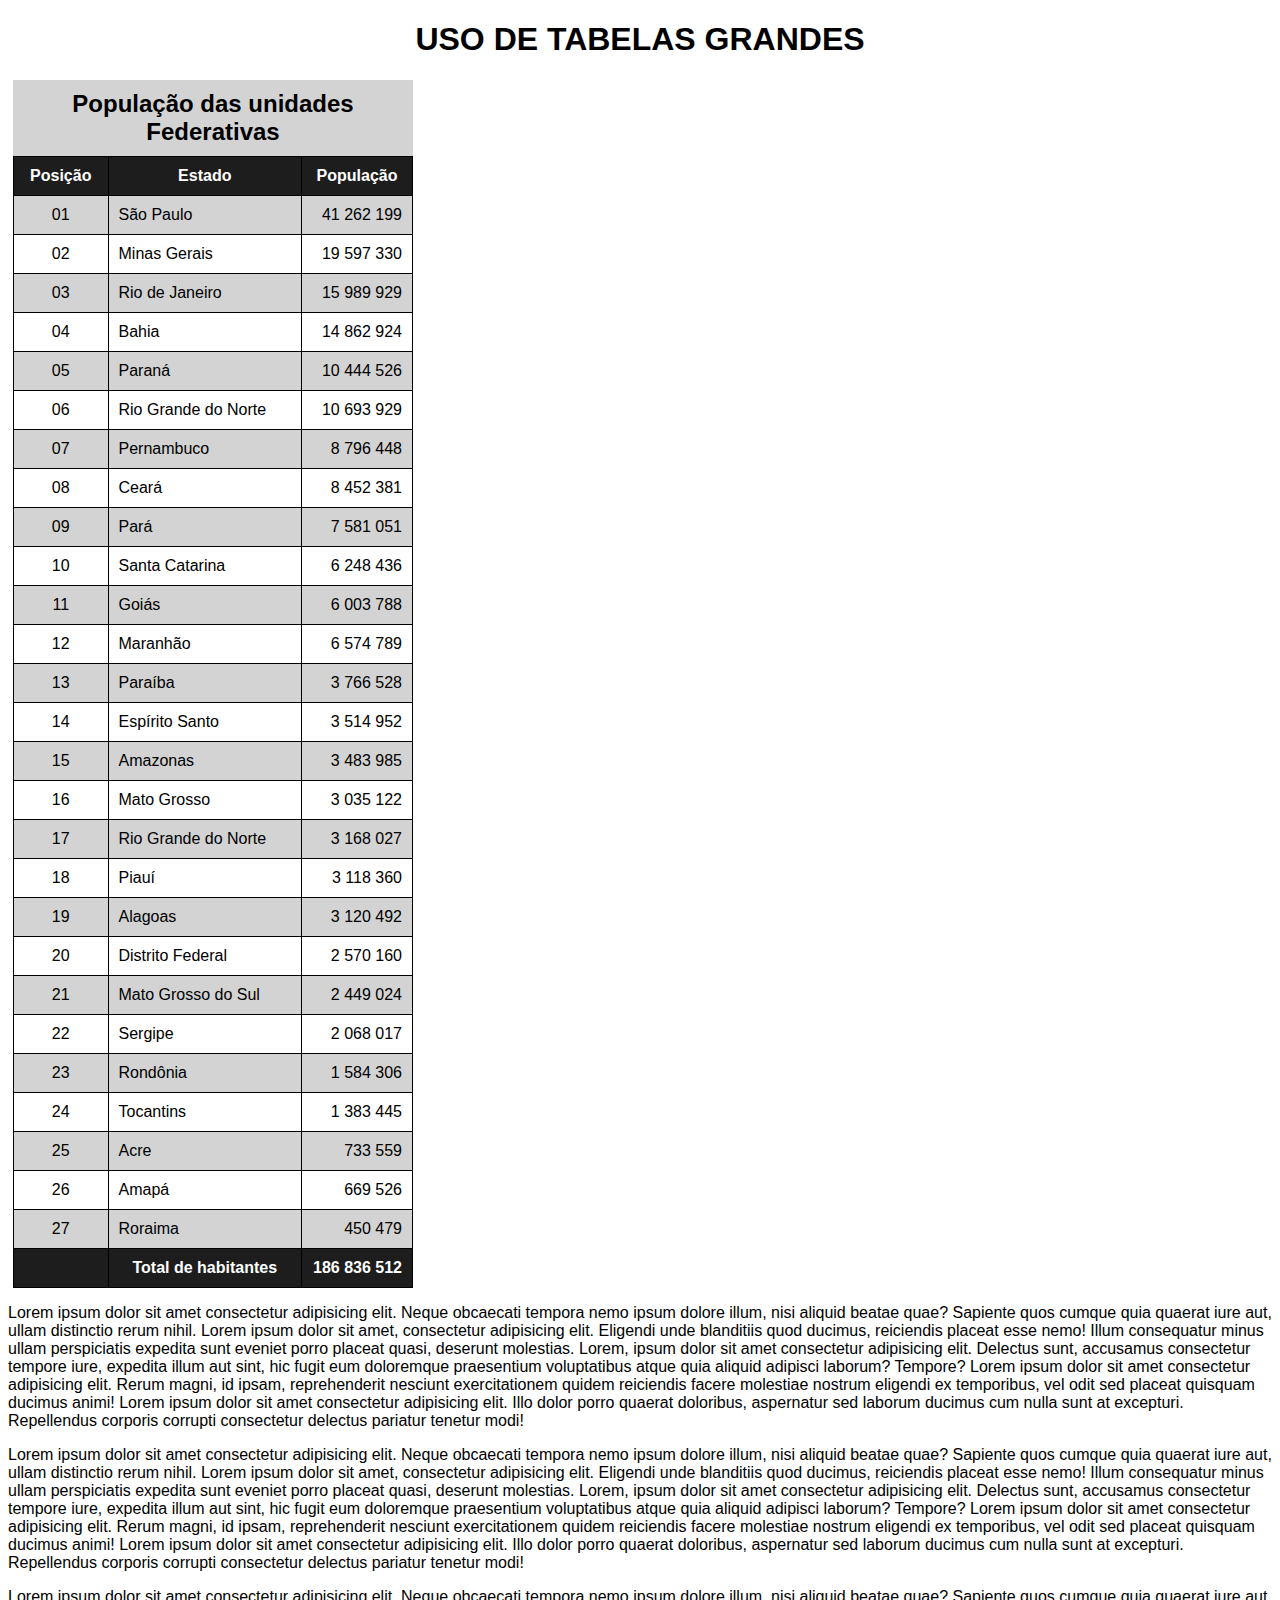
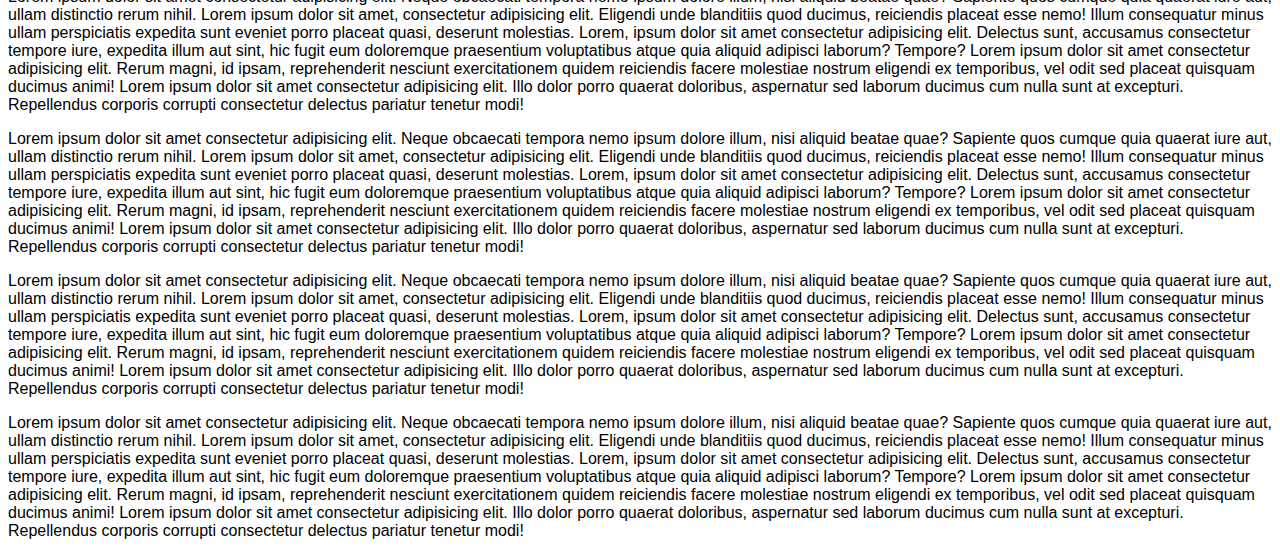
==== index.html @ 90eae675 "index" ====
<!DOCTYPE html>
<html lang="pt-br">
<head>
    <meta charset="UTF-8">
    <meta http-equiv="X-UA-Compatible" content="IE=edge">
    <meta name="viewport" content="width=device-width, initial-scale=1.0">
    <title>Tabela</title>
    <link rel="stylesheet" href="./styletbg.css">
</head>
<body>
    <h1>Uso de tabelas grandes</h1>
    <table>
        <caption>População das unidades Federativas</caption>
     <thead>
        <tr>
            <th scope="col">Posição</th>
           <th scope="col">Estado</th> 
           <th style="width: 90px;" scope="col">População</th>
           
        </tr>
     </thead>
     <tbody>
        <tr>
            <td class="nump">01</td>
            <td>São Paulo</td>
            <td class="num">41 262 199</td>
        </tr>
        <tr>
            <td class="nump">02</td>
            <td>Minas Gerais</td>
            <td class="num">19 597 330</td>
        </tr>
        <tr>
            <td class="nump">03</td>
            <td>Rio de Janeiro</td>
            <td class="num">15 989 929</td>
        </tr>
        <tr>
            <td class="nump">04</td>
            <td>Bahia</td>
            <td class="num">14 862 924</td>
        </tr>
        <tr>
            <td class="nump">05</td>
            <td>Paraná</td>
            <td class="num">10 444 526</td>
        </tr>
        <tr>
            <td class="nump">06</td>
            <td>Rio Grande do Norte</td>
            <td class="num">10 693 929</td>
        </tr>
        <tr>
            <td class="nump">07</td>
            <td>Pernambuco</td>
            <td class="num">8 796 448</td>
        </tr>
        <tr>
            <td class="nump">08</td>
            <td>Ceará</td>
            <td class="num">8 452 381</td>
        </tr>
        <tr>
            <td class="nump">09</td>
            <td>Pará</td>
            <td class="num">7 581 051</td>
        </tr>
        <tr>
            <td class="nump">10</td>
            <td>Santa Catarina</td>
            <td class="num">6 248 436</td>
        </tr>
        <tr>
            <td class="nump">11</td>
            <td>Goiás</td>
            <td class="num">6 003 788</td>
        </tr>
        <tr>
            <td class="nump">12</td>
            <td>Maranhão</td>
            <td class="num">6 574 789</td>
        </tr>
        <tr>
            <td class="nump">13</td>
            <td>Paraíba</td>
            <td class="num">3 766 528</td>
        </tr>
        <tr>
            
            <td class="nump">14</td>
            <td>Espírito Santo</td>
            <td class="num">3 514 952</td>
        </tr>
        <tr>
            <td class="nump">15</td>
            <td>Amazonas</td>
            <td class="num">3 483 985</td>
        </tr>
        <tr>
            <td class="nump">16</td>
            <td>Mato Grosso</td>
            <td class="num">3 035 122</td>
        </tr>
        <tr>
            <td class="nump">17</td>
            <td>Rio Grande do Norte</td>
            <td class="num">3 168 027</td>
        </tr>
        <tr>
            <td class="nump">18</td>
            <td>Piauí</td>
            <td class="num">3 118 360</td>
        </tr>
        <tr>
            <td class="nump">19</td>
            <td>Alagoas</td>
            <td class="num">3 120 492</td>
        </tr>
        <tr>
            <td class="nump">20</td>
            <td>Distrito Federal</td>
            <td class="num">2 570 160</td>
        </tr>
        <tr>
            <td class="nump">21</td>
            <td>Mato Grosso do Sul</td>
            <td class="num">2 449 024</td>
        </tr>
        <tr>
            <td class="nump">22</td>
            <td>Sergipe</td>
            <td class="num">2 068 017</td>
        </tr>
        <tr>
            <td class="nump">23</td>
            <td>Rondônia</td>
            <td class="num">1 584 306</td>
        </tr>
        <tr>
            <td class="nump">24</td>
            <td>Tocantins</td>
            <td class="num">1 383 445</td>
        </tr>
        <tr>
            <td class="nump">25</td>
            <td>Acre</td>
            <td class="num">733 559</td>
        </tr>
        <tr>
            <td class="nump">26</td>
            <td>Amapá</td>
            <td class="num">669 526</td>
        </tr>
        <tr>
            <td class="nump">27</td>
            <td>Roraima</td>
            <td class="num">450 479</td>
        </tr>
     </tbody>
     <tfoot>
        <tr>
            <th></th>
            <th scope="row">Total de habitantes</th>
            <td class="num"><strong>186 836 512</strong></td>
        </tr>
        
     </tfoot>
    </table>
    <p>Lorem ipsum dolor sit amet consectetur adipisicing elit. Neque obcaecati tempora nemo ipsum dolore illum, nisi aliquid beatae quae? Sapiente quos cumque quia quaerat iure aut, ullam distinctio rerum nihil. Lorem ipsum dolor sit amet, consectetur adipisicing elit. Eligendi unde blanditiis quod ducimus, reiciendis placeat esse nemo! Illum consequatur minus ullam perspiciatis expedita sunt eveniet porro placeat quasi, deserunt molestias. Lorem, ipsum dolor sit amet consectetur adipisicing elit. Delectus sunt, accusamus consectetur tempore iure, expedita illum aut sint, hic fugit eum doloremque praesentium voluptatibus atque quia aliquid adipisci laborum? Tempore? Lorem ipsum dolor sit amet consectetur adipisicing elit. Rerum magni, id ipsam, reprehenderit nesciunt exercitationem quidem reiciendis facere molestiae nostrum eligendi ex temporibus, vel odit sed placeat quisquam ducimus animi! Lorem ipsum dolor sit amet consectetur adipisicing elit. Illo dolor porro quaerat doloribus, aspernatur sed laborum ducimus cum nulla sunt at excepturi. Repellendus corporis corrupti consectetur delectus pariatur tenetur modi!</p>
    <p>Lorem ipsum dolor sit amet consectetur adipisicing elit. Neque obcaecati tempora nemo ipsum dolore illum, nisi aliquid beatae quae? Sapiente quos cumque quia quaerat iure aut, ullam distinctio rerum nihil. Lorem ipsum dolor sit amet, consectetur adipisicing elit. Eligendi unde blanditiis quod ducimus, reiciendis placeat esse nemo! Illum consequatur minus ullam perspiciatis expedita sunt eveniet porro placeat quasi, deserunt molestias. Lorem, ipsum dolor sit amet consectetur adipisicing elit. Delectus sunt, accusamus consectetur tempore iure, expedita illum aut sint, hic fugit eum doloremque praesentium voluptatibus atque quia aliquid adipisci laborum? Tempore? Lorem ipsum dolor sit amet consectetur adipisicing elit. Rerum magni, id ipsam, reprehenderit nesciunt exercitationem quidem reiciendis facere molestiae nostrum eligendi ex temporibus, vel odit sed placeat quisquam ducimus animi! Lorem ipsum dolor sit amet consectetur adipisicing elit. Illo dolor porro quaerat doloribus, aspernatur sed laborum ducimus cum nulla sunt at excepturi. Repellendus corporis corrupti consectetur delectus pariatur tenetur modi!</p>
    <p>Lorem ipsum dolor sit amet consectetur adipisicing elit. Neque obcaecati tempora nemo ipsum dolore illum, nisi aliquid beatae quae? Sapiente quos cumque quia quaerat iure aut, ullam distinctio rerum nihil. Lorem ipsum dolor sit amet, consectetur adipisicing elit. Eligendi unde blanditiis quod ducimus, reiciendis placeat esse nemo! Illum consequatur minus ullam perspiciatis expedita sunt eveniet porro placeat quasi, deserunt molestias. Lorem, ipsum dolor sit amet consectetur adipisicing elit. Delectus sunt, accusamus consectetur tempore iure, expedita illum aut sint, hic fugit eum doloremque praesentium voluptatibus atque quia aliquid adipisci laborum? Tempore? Lorem ipsum dolor sit amet consectetur adipisicing elit. Rerum magni, id ipsam, reprehenderit nesciunt exercitationem quidem reiciendis facere molestiae nostrum eligendi ex temporibus, vel odit sed placeat quisquam ducimus animi! Lorem ipsum dolor sit amet consectetur adipisicing elit. Illo dolor porro quaerat doloribus, aspernatur sed laborum ducimus cum nulla sunt at excepturi. Repellendus corporis corrupti consectetur delectus pariatur tenetur modi!</p>
    <p>Lorem ipsum dolor sit amet consectetur adipisicing elit. Neque obcaecati tempora nemo ipsum dolore illum, nisi aliquid beatae quae? Sapiente quos cumque quia quaerat iure aut, ullam distinctio rerum nihil. Lorem ipsum dolor sit amet, consectetur adipisicing elit. Eligendi unde blanditiis quod ducimus, reiciendis placeat esse nemo! Illum consequatur minus ullam perspiciatis expedita sunt eveniet porro placeat quasi, deserunt molestias. Lorem, ipsum dolor sit amet consectetur adipisicing elit. Delectus sunt, accusamus consectetur tempore iure, expedita illum aut sint, hic fugit eum doloremque praesentium voluptatibus atque quia aliquid adipisci laborum? Tempore? Lorem ipsum dolor sit amet consectetur adipisicing elit. Rerum magni, id ipsam, reprehenderit nesciunt exercitationem quidem reiciendis facere molestiae nostrum eligendi ex temporibus, vel odit sed placeat quisquam ducimus animi! Lorem ipsum dolor sit amet consectetur adipisicing elit. Illo dolor porro quaerat doloribus, aspernatur sed laborum ducimus cum nulla sunt at excepturi. Repellendus corporis corrupti consectetur delectus pariatur tenetur modi!</p>
    <p>Lorem ipsum dolor sit amet consectetur adipisicing elit. Neque obcaecati tempora nemo ipsum dolore illum, nisi aliquid beatae quae? Sapiente quos cumque quia quaerat iure aut, ullam distinctio rerum nihil. Lorem ipsum dolor sit amet, consectetur adipisicing elit. Eligendi unde blanditiis quod ducimus, reiciendis placeat esse nemo! Illum consequatur minus ullam perspiciatis expedita sunt eveniet porro placeat quasi, deserunt molestias. Lorem, ipsum dolor sit amet consectetur adipisicing elit. Delectus sunt, accusamus consectetur tempore iure, expedita illum aut sint, hic fugit eum doloremque praesentium voluptatibus atque quia aliquid adipisci laborum? Tempore? Lorem ipsum dolor sit amet consectetur adipisicing elit. Rerum magni, id ipsam, reprehenderit nesciunt exercitationem quidem reiciendis facere molestiae nostrum eligendi ex temporibus, vel odit sed placeat quisquam ducimus animi! Lorem ipsum dolor sit amet consectetur adipisicing elit. Illo dolor porro quaerat doloribus, aspernatur sed laborum ducimus cum nulla sunt at excepturi. Repellendus corporis corrupti consectetur delectus pariatur tenetur modi!</p>
    <p>Lorem ipsum dolor sit amet consectetur adipisicing elit. Neque obcaecati tempora nemo ipsum dolore illum, nisi aliquid beatae quae? Sapiente quos cumque quia quaerat iure aut, ullam distinctio rerum nihil. Lorem ipsum dolor sit amet, consectetur adipisicing elit. Eligendi unde blanditiis quod ducimus, reiciendis placeat esse nemo! Illum consequatur minus ullam perspiciatis expedita sunt eveniet porro placeat quasi, deserunt molestias. Lorem, ipsum dolor sit amet consectetur adipisicing elit. Delectus sunt, accusamus consectetur tempore iure, expedita illum aut sint, hic fugit eum doloremque praesentium voluptatibus atque quia aliquid adipisci laborum? Tempore? Lorem ipsum dolor sit amet consectetur adipisicing elit. Rerum magni, id ipsam, reprehenderit nesciunt exercitationem quidem reiciendis facere molestiae nostrum eligendi ex temporibus, vel odit sed placeat quisquam ducimus animi! Lorem ipsum dolor sit amet consectetur adipisicing elit. Illo dolor porro quaerat doloribus, aspernatur sed laborum ducimus cum nulla sunt at excepturi. Repellendus corporis corrupti consectetur delectus pariatur tenetur modi!</p>
</body>
</html>
---- styletbg.css ----
h1{
    text-transform: uppercase;
    text-align: center;
}
body{
    
    font-family: Arial, Helvetica, sans-serif;
    
}
table{
    width: 500px;
    border-collapse: collapse;
    max-width: 400px;
    margin: 5px;
    position: relative;
}
td, th{
    border: 1px solid black;
    padding: 10px;
}
thead > tr > th{
    position: sticky;
    top: -1px;
    background-color:rgb(30, 29, 29) ;
} 
thead, tfoot{
    background-color: rgb(30, 29, 29);
    color: white;
}
td.num{
    text-align: right;
}
td.nump{
    text-align: center;
}
caption{
    font-size: 1.5em;
    font-weight: bold;
    padding: 10px;
    background-color: lightgrey;
}
tbody > tr:nth-child(odd){
    background-color: lightgray;
}
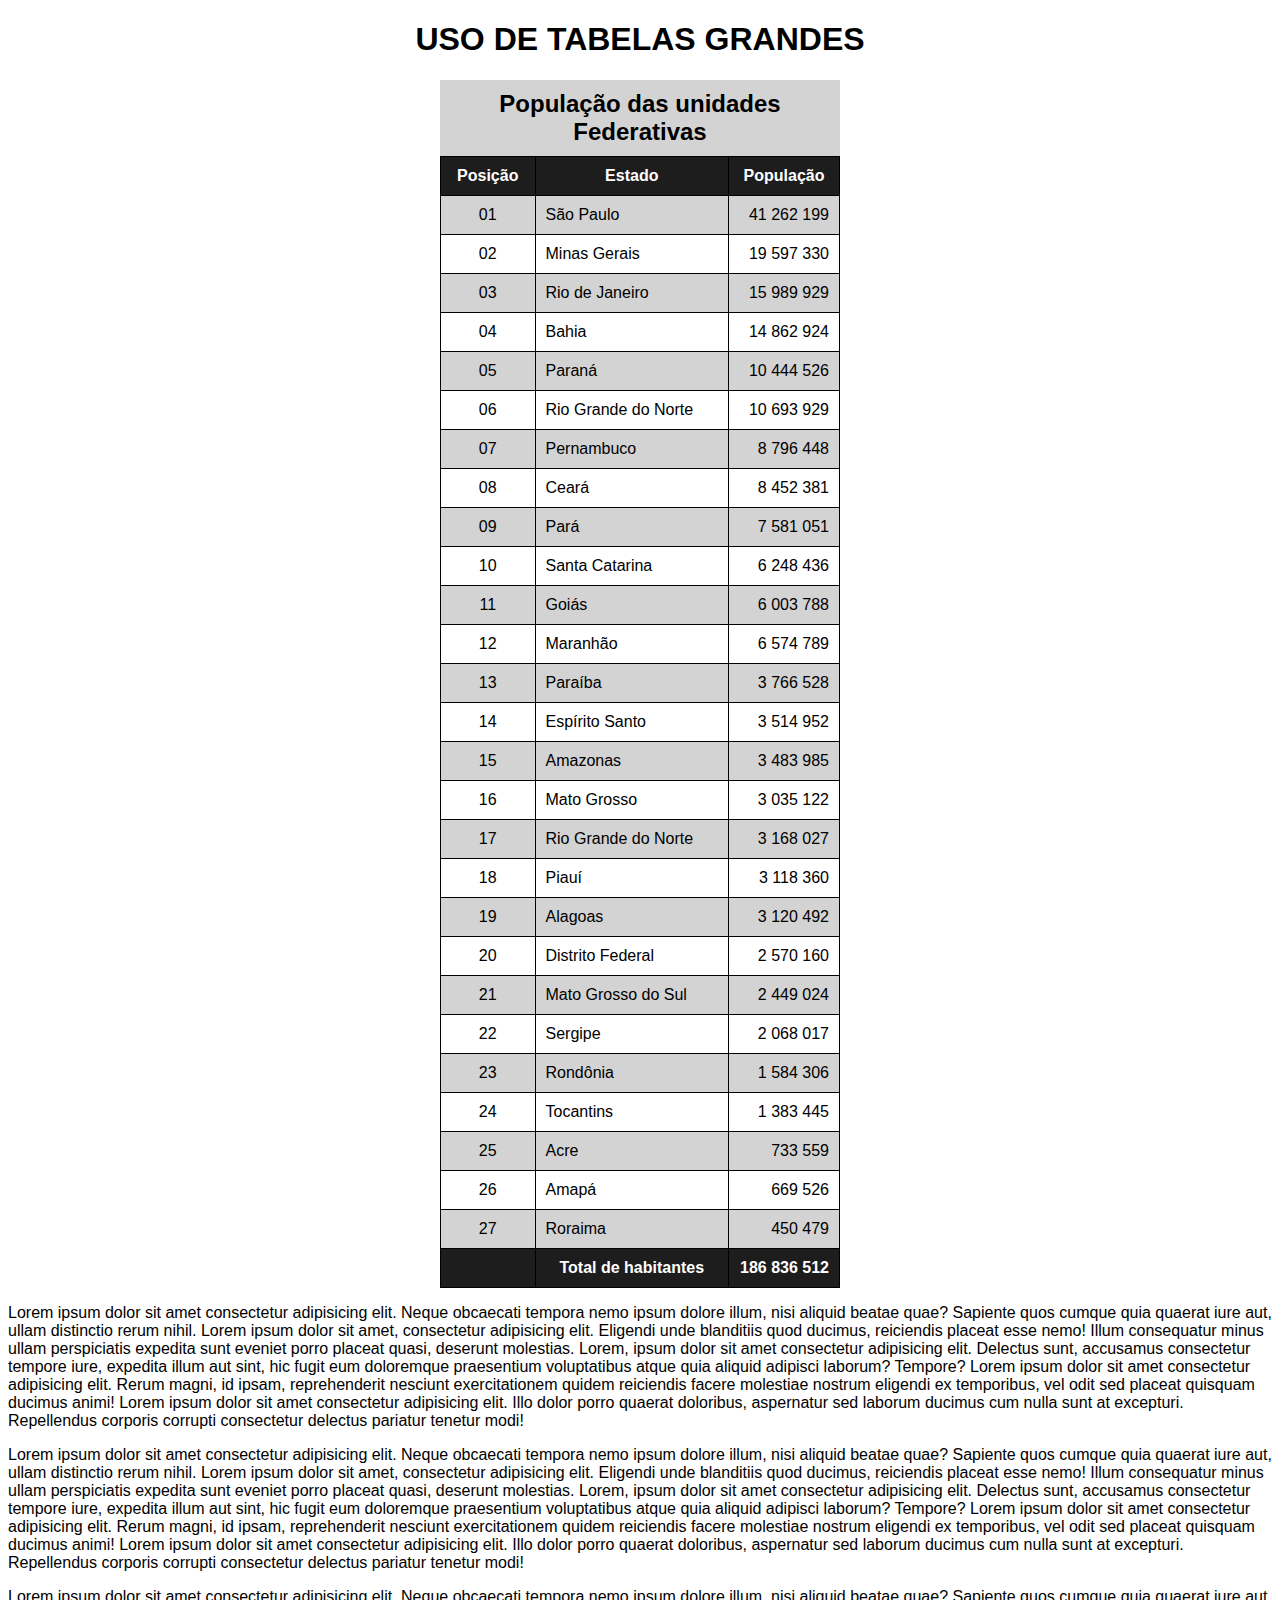
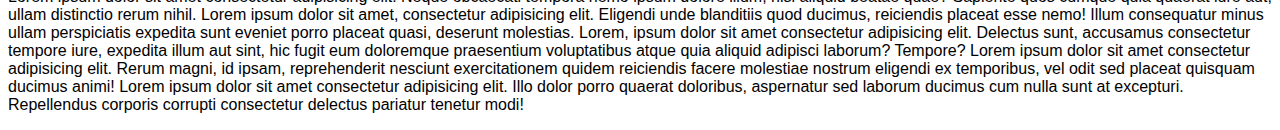
==== commit 4d293c7e: "index" ====
--- a/index.html
+++ b/index.html
@@ -169,8 +169,7 @@
     <p>Lorem ipsum dolor sit amet consectetur adipisicing elit. Neque obcaecati tempora nemo ipsum dolore illum, nisi aliquid beatae quae? Sapiente quos cumque quia quaerat iure aut, ullam distinctio rerum nihil. Lorem ipsum dolor sit amet, consectetur adipisicing elit. Eligendi unde blanditiis quod ducimus, reiciendis placeat esse nemo! Illum consequatur minus ullam perspiciatis expedita sunt eveniet porro placeat quasi, deserunt molestias. Lorem, ipsum dolor sit amet consectetur adipisicing elit. Delectus sunt, accusamus consectetur tempore iure, expedita illum aut sint, hic fugit eum doloremque praesentium voluptatibus atque quia aliquid adipisci laborum? Tempore? Lorem ipsum dolor sit amet consectetur adipisicing elit. Rerum magni, id ipsam, reprehenderit nesciunt exercitationem quidem reiciendis facere molestiae nostrum eligendi ex temporibus, vel odit sed placeat quisquam ducimus animi! Lorem ipsum dolor sit amet consectetur adipisicing elit. Illo dolor porro quaerat doloribus, aspernatur sed laborum ducimus cum nulla sunt at excepturi. Repellendus corporis corrupti consectetur delectus pariatur tenetur modi!</p>
     <p>Lorem ipsum dolor sit amet consectetur adipisicing elit. Neque obcaecati tempora nemo ipsum dolore illum, nisi aliquid beatae quae? Sapiente quos cumque quia quaerat iure aut, ullam distinctio rerum nihil. Lorem ipsum dolor sit amet, consectetur adipisicing elit. Eligendi unde blanditiis quod ducimus, reiciendis placeat esse nemo! Illum consequatur minus ullam perspiciatis expedita sunt eveniet porro placeat quasi, deserunt molestias. Lorem, ipsum dolor sit amet consectetur adipisicing elit. Delectus sunt, accusamus consectetur tempore iure, expedita illum aut sint, hic fugit eum doloremque praesentium voluptatibus atque quia aliquid adipisci laborum? Tempore? Lorem ipsum dolor sit amet consectetur adipisicing elit. Rerum magni, id ipsam, reprehenderit nesciunt exercitationem quidem reiciendis facere molestiae nostrum eligendi ex temporibus, vel odit sed placeat quisquam ducimus animi! Lorem ipsum dolor sit amet consectetur adipisicing elit. Illo dolor porro quaerat doloribus, aspernatur sed laborum ducimus cum nulla sunt at excepturi. Repellendus corporis corrupti consectetur delectus pariatur tenetur modi!</p>
     <p>Lorem ipsum dolor sit amet consectetur adipisicing elit. Neque obcaecati tempora nemo ipsum dolore illum, nisi aliquid beatae quae? Sapiente quos cumque quia quaerat iure aut, ullam distinctio rerum nihil. Lorem ipsum dolor sit amet, consectetur adipisicing elit. Eligendi unde blanditiis quod ducimus, reiciendis placeat esse nemo! Illum consequatur minus ullam perspiciatis expedita sunt eveniet porro placeat quasi, deserunt molestias. Lorem, ipsum dolor sit amet consectetur adipisicing elit. Delectus sunt, accusamus consectetur tempore iure, expedita illum aut sint, hic fugit eum doloremque praesentium voluptatibus atque quia aliquid adipisci laborum? Tempore? Lorem ipsum dolor sit amet consectetur adipisicing elit. Rerum magni, id ipsam, reprehenderit nesciunt exercitationem quidem reiciendis facere molestiae nostrum eligendi ex temporibus, vel odit sed placeat quisquam ducimus animi! Lorem ipsum dolor sit amet consectetur adipisicing elit. Illo dolor porro quaerat doloribus, aspernatur sed laborum ducimus cum nulla sunt at excepturi. Repellendus corporis corrupti consectetur delectus pariatur tenetur modi!</p>
-    <p>Lorem ipsum dolor sit amet consectetur adipisicing elit. Neque obcaecati tempora nemo ipsum dolore illum, nisi aliquid beatae quae? Sapiente quos cumque quia quaerat iure aut, ullam distinctio rerum nihil. Lorem ipsum dolor sit amet, consectetur adipisicing elit. Eligendi unde blanditiis quod ducimus, reiciendis placeat esse nemo! Illum consequatur minus ullam perspiciatis expedita sunt eveniet porro placeat quasi, deserunt molestias. Lorem, ipsum dolor sit amet consectetur adipisicing elit. Delectus sunt, accusamus consectetur tempore iure, expedita illum aut sint, hic fugit eum doloremque praesentium voluptatibus atque quia aliquid adipisci laborum? Tempore? Lorem ipsum dolor sit amet consectetur adipisicing elit. Rerum magni, id ipsam, reprehenderit nesciunt exercitationem quidem reiciendis facere molestiae nostrum eligendi ex temporibus, vel odit sed placeat quisquam ducimus animi! Lorem ipsum dolor sit amet consectetur adipisicing elit. Illo dolor porro quaerat doloribus, aspernatur sed laborum ducimus cum nulla sunt at excepturi. Repellendus corporis corrupti consectetur delectus pariatur tenetur modi!</p>
-    <p>Lorem ipsum dolor sit amet consectetur adipisicing elit. Neque obcaecati tempora nemo ipsum dolore illum, nisi aliquid beatae quae? Sapiente quos cumque quia quaerat iure aut, ullam distinctio rerum nihil. Lorem ipsum dolor sit amet, consectetur adipisicing elit. Eligendi unde blanditiis quod ducimus, reiciendis placeat esse nemo! Illum consequatur minus ullam perspiciatis expedita sunt eveniet porro placeat quasi, deserunt molestias. Lorem, ipsum dolor sit amet consectetur adipisicing elit. Delectus sunt, accusamus consectetur tempore iure, expedita illum aut sint, hic fugit eum doloremque praesentium voluptatibus atque quia aliquid adipisci laborum? Tempore? Lorem ipsum dolor sit amet consectetur adipisicing elit. Rerum magni, id ipsam, reprehenderit nesciunt exercitationem quidem reiciendis facere molestiae nostrum eligendi ex temporibus, vel odit sed placeat quisquam ducimus animi! Lorem ipsum dolor sit amet consectetur adipisicing elit. Illo dolor porro quaerat doloribus, aspernatur sed laborum ducimus cum nulla sunt at excepturi. Repellendus corporis corrupti consectetur delectus pariatur tenetur modi!</p>
-    <p>Lorem ipsum dolor sit amet consectetur adipisicing elit. Neque obcaecati tempora nemo ipsum dolore illum, nisi aliquid beatae quae? Sapiente quos cumque quia quaerat iure aut, ullam distinctio rerum nihil. Lorem ipsum dolor sit amet, consectetur adipisicing elit. Eligendi unde blanditiis quod ducimus, reiciendis placeat esse nemo! Illum consequatur minus ullam perspiciatis expedita sunt eveniet porro placeat quasi, deserunt molestias. Lorem, ipsum dolor sit amet consectetur adipisicing elit. Delectus sunt, accusamus consectetur tempore iure, expedita illum aut sint, hic fugit eum doloremque praesentium voluptatibus atque quia aliquid adipisci laborum? Tempore? Lorem ipsum dolor sit amet consectetur adipisicing elit. Rerum magni, id ipsam, reprehenderit nesciunt exercitationem quidem reiciendis facere molestiae nostrum eligendi ex temporibus, vel odit sed placeat quisquam ducimus animi! Lorem ipsum dolor sit amet consectetur adipisicing elit. Illo dolor porro quaerat doloribus, aspernatur sed laborum ducimus cum nulla sunt at excepturi. Repellendus corporis corrupti consectetur delectus pariatur tenetur modi!</p>
+    
+   
 </body>
 </html>--- a/styletbg.css
+++ b/styletbg.css
@@ -11,7 +11,7 @@
     width: 500px;
     border-collapse: collapse;
     max-width: 400px;
-    margin: 5px;
+    margin: auto;
     position: relative;
 }
 td, th{
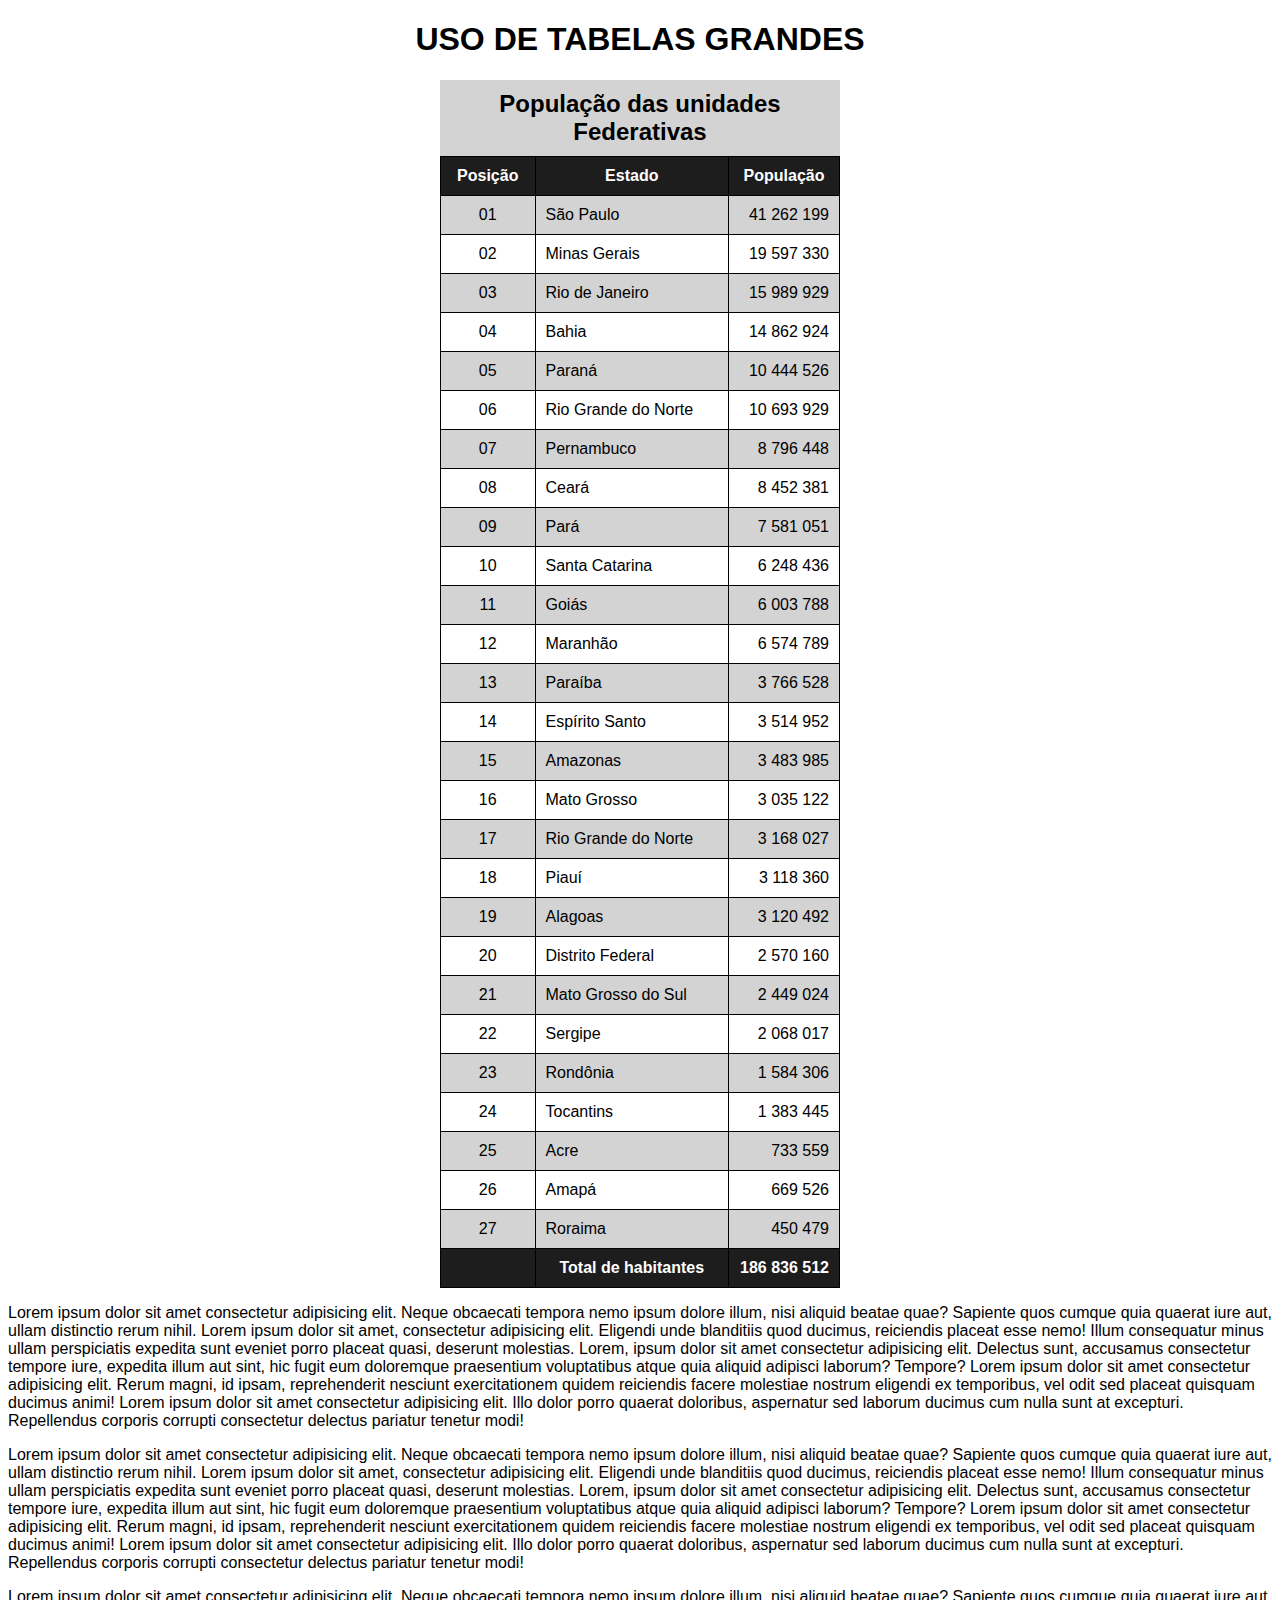
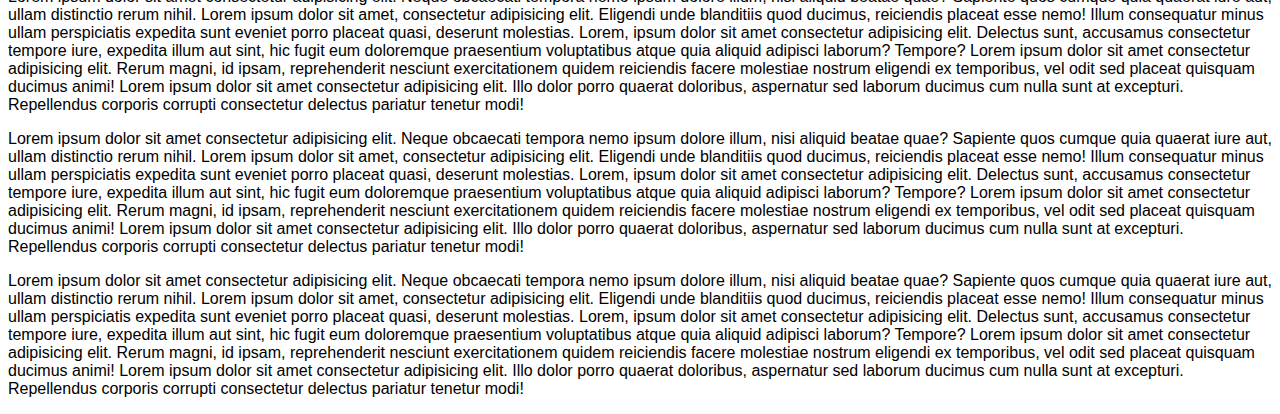
==== commit 5d1bea75: "Update index.html" ====
--- a/index.html
+++ b/index.html
@@ -169,7 +169,8 @@
     <p>Lorem ipsum dolor sit amet consectetur adipisicing elit. Neque obcaecati tempora nemo ipsum dolore illum, nisi aliquid beatae quae? Sapiente quos cumque quia quaerat iure aut, ullam distinctio rerum nihil. Lorem ipsum dolor sit amet, consectetur adipisicing elit. Eligendi unde blanditiis quod ducimus, reiciendis placeat esse nemo! Illum consequatur minus ullam perspiciatis expedita sunt eveniet porro placeat quasi, deserunt molestias. Lorem, ipsum dolor sit amet consectetur adipisicing elit. Delectus sunt, accusamus consectetur tempore iure, expedita illum aut sint, hic fugit eum doloremque praesentium voluptatibus atque quia aliquid adipisci laborum? Tempore? Lorem ipsum dolor sit amet consectetur adipisicing elit. Rerum magni, id ipsam, reprehenderit nesciunt exercitationem quidem reiciendis facere molestiae nostrum eligendi ex temporibus, vel odit sed placeat quisquam ducimus animi! Lorem ipsum dolor sit amet consectetur adipisicing elit. Illo dolor porro quaerat doloribus, aspernatur sed laborum ducimus cum nulla sunt at excepturi. Repellendus corporis corrupti consectetur delectus pariatur tenetur modi!</p>
     <p>Lorem ipsum dolor sit amet consectetur adipisicing elit. Neque obcaecati tempora nemo ipsum dolore illum, nisi aliquid beatae quae? Sapiente quos cumque quia quaerat iure aut, ullam distinctio rerum nihil. Lorem ipsum dolor sit amet, consectetur adipisicing elit. Eligendi unde blanditiis quod ducimus, reiciendis placeat esse nemo! Illum consequatur minus ullam perspiciatis expedita sunt eveniet porro placeat quasi, deserunt molestias. Lorem, ipsum dolor sit amet consectetur adipisicing elit. Delectus sunt, accusamus consectetur tempore iure, expedita illum aut sint, hic fugit eum doloremque praesentium voluptatibus atque quia aliquid adipisci laborum? Tempore? Lorem ipsum dolor sit amet consectetur adipisicing elit. Rerum magni, id ipsam, reprehenderit nesciunt exercitationem quidem reiciendis facere molestiae nostrum eligendi ex temporibus, vel odit sed placeat quisquam ducimus animi! Lorem ipsum dolor sit amet consectetur adipisicing elit. Illo dolor porro quaerat doloribus, aspernatur sed laborum ducimus cum nulla sunt at excepturi. Repellendus corporis corrupti consectetur delectus pariatur tenetur modi!</p>
     <p>Lorem ipsum dolor sit amet consectetur adipisicing elit. Neque obcaecati tempora nemo ipsum dolore illum, nisi aliquid beatae quae? Sapiente quos cumque quia quaerat iure aut, ullam distinctio rerum nihil. Lorem ipsum dolor sit amet, consectetur adipisicing elit. Eligendi unde blanditiis quod ducimus, reiciendis placeat esse nemo! Illum consequatur minus ullam perspiciatis expedita sunt eveniet porro placeat quasi, deserunt molestias. Lorem, ipsum dolor sit amet consectetur adipisicing elit. Delectus sunt, accusamus consectetur tempore iure, expedita illum aut sint, hic fugit eum doloremque praesentium voluptatibus atque quia aliquid adipisci laborum? Tempore? Lorem ipsum dolor sit amet consectetur adipisicing elit. Rerum magni, id ipsam, reprehenderit nesciunt exercitationem quidem reiciendis facere molestiae nostrum eligendi ex temporibus, vel odit sed placeat quisquam ducimus animi! Lorem ipsum dolor sit amet consectetur adipisicing elit. Illo dolor porro quaerat doloribus, aspernatur sed laborum ducimus cum nulla sunt at excepturi. Repellendus corporis corrupti consectetur delectus pariatur tenetur modi!</p>
-    
+    <p>Lorem ipsum dolor sit amet consectetur adipisicing elit. Neque obcaecati tempora nemo ipsum dolore illum, nisi aliquid beatae quae? Sapiente quos cumque quia quaerat iure aut, ullam distinctio rerum nihil. Lorem ipsum dolor sit amet, consectetur adipisicing elit. Eligendi unde blanditiis quod ducimus, reiciendis placeat esse nemo! Illum consequatur minus ullam perspiciatis expedita sunt eveniet porro placeat quasi, deserunt molestias. Lorem, ipsum dolor sit amet consectetur adipisicing elit. Delectus sunt, accusamus consectetur tempore iure, expedita illum aut sint, hic fugit eum doloremque praesentium voluptatibus atque quia aliquid adipisci laborum? Tempore? Lorem ipsum dolor sit amet consectetur adipisicing elit. Rerum magni, id ipsam, reprehenderit nesciunt exercitationem quidem reiciendis facere molestiae nostrum eligendi ex temporibus, vel odit sed placeat quisquam ducimus animi! Lorem ipsum dolor sit amet consectetur adipisicing elit. Illo dolor porro quaerat doloribus, aspernatur sed laborum ducimus cum nulla sunt at excepturi. Repellendus corporis corrupti consectetur delectus pariatur tenetur modi!</p>
+    <p>Lorem ipsum dolor sit amet consectetur adipisicing elit. Neque obcaecati tempora nemo ipsum dolore illum, nisi aliquid beatae quae? Sapiente quos cumque quia quaerat iure aut, ullam distinctio rerum nihil. Lorem ipsum dolor sit amet, consectetur adipisicing elit. Eligendi unde blanditiis quod ducimus, reiciendis placeat esse nemo! Illum consequatur minus ullam perspiciatis expedita sunt eveniet porro placeat quasi, deserunt molestias. Lorem, ipsum dolor sit amet consectetur adipisicing elit. Delectus sunt, accusamus consectetur tempore iure, expedita illum aut sint, hic fugit eum doloremque praesentium voluptatibus atque quia aliquid adipisci laborum? Tempore? Lorem ipsum dolor sit amet consectetur adipisicing elit. Rerum magni, id ipsam, reprehenderit nesciunt exercitationem quidem reiciendis facere molestiae nostrum eligendi ex temporibus, vel odit sed placeat quisquam ducimus animi! Lorem ipsum dolor sit amet consectetur adipisicing elit. Illo dolor porro quaerat doloribus, aspernatur sed laborum ducimus cum nulla sunt at excepturi. Repellendus corporis corrupti consectetur delectus pariatur tenetur modi!</p>
    
 </body>
 </html>